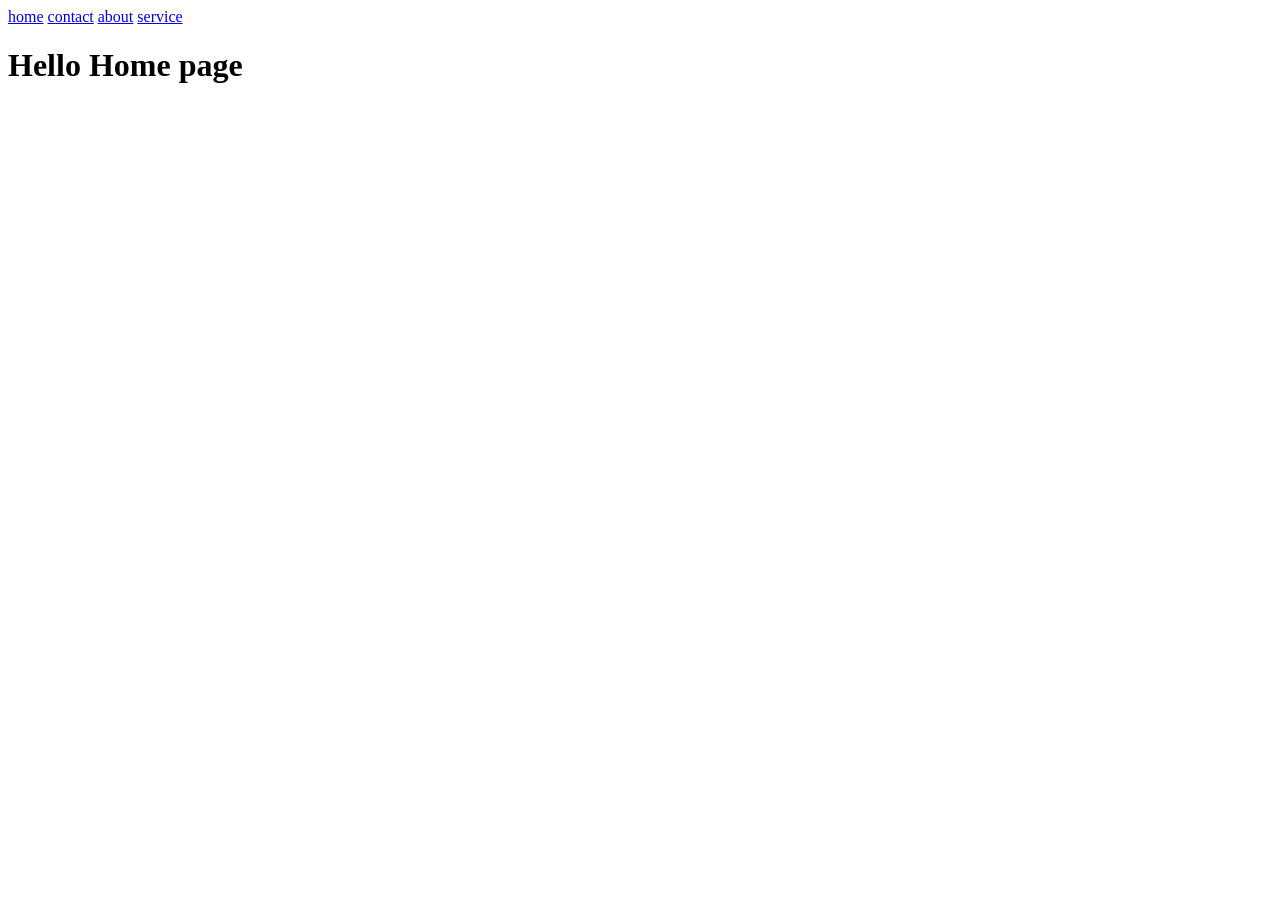
==== index.html @ 3c4987a7 "hello" ====
<!DOCTYPE html>
<html lang="en">
<head>
    <meta charset="UTF-8">
    <meta name="viewport" content="width=device-width, initial-scale=1.0">
    <title>Document</title>
</head>
<body>
    <a href="index.html">home</a>
    <a href="contact.html">contact</a>
    <a href="about.html">about</a>
    <a href="service.html">service</a>
    <h1>Hello Home page</h1>
</body>
</html>
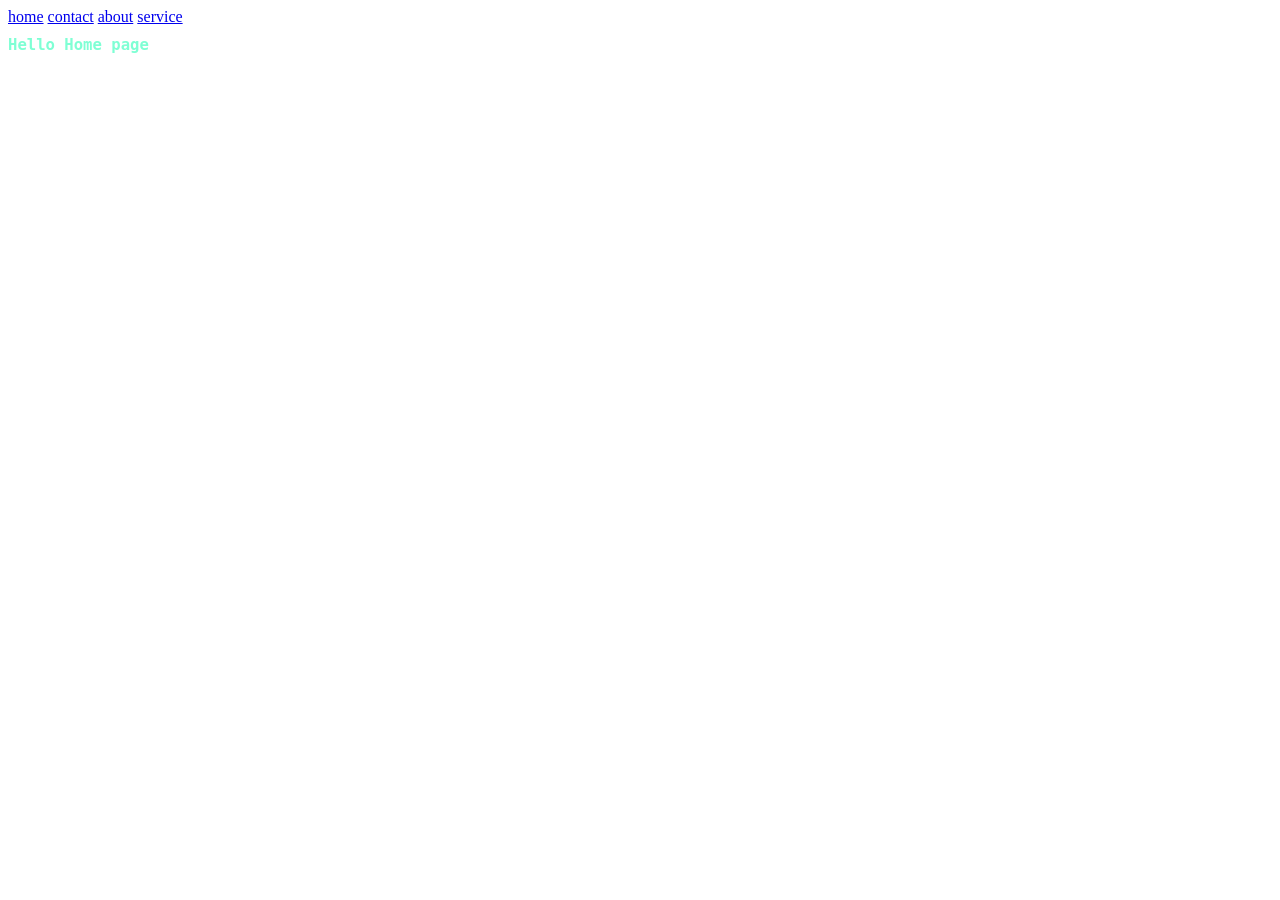
==== commit d41b80bc: "hello hi" ====
--- a/index.html
+++ b/index.html
@@ -4,12 +4,25 @@
     <meta charset="UTF-8">
     <meta name="viewport" content="width=device-width, initial-scale=1.0">
     <title>Document</title>
+    <link rel="stylesheet" href="style.css">
+    <style>
+        h1
+    {
+   color:aquamarine;
+   font-size:larger;
+   font-family:monospace;
+    }
+    </style>
 </head>
 <body>
     <a href="index.html">home</a>
     <a href="contact.html">contact</a>
     <a href="about.html">about</a>
     <a href="service.html">service</a>
-    <h1>Hello Home page</h1>
+    <h1>Hello Home page
+    </h1>
+    
+        
+   
 </body>
 </html>
--- a/style.css
+++ b/style.css
@@ -0,0 +1,6 @@
+h1
+{
+   color:aquamarine;
+   font-size:larger;
+   font-family:monospace;
+}
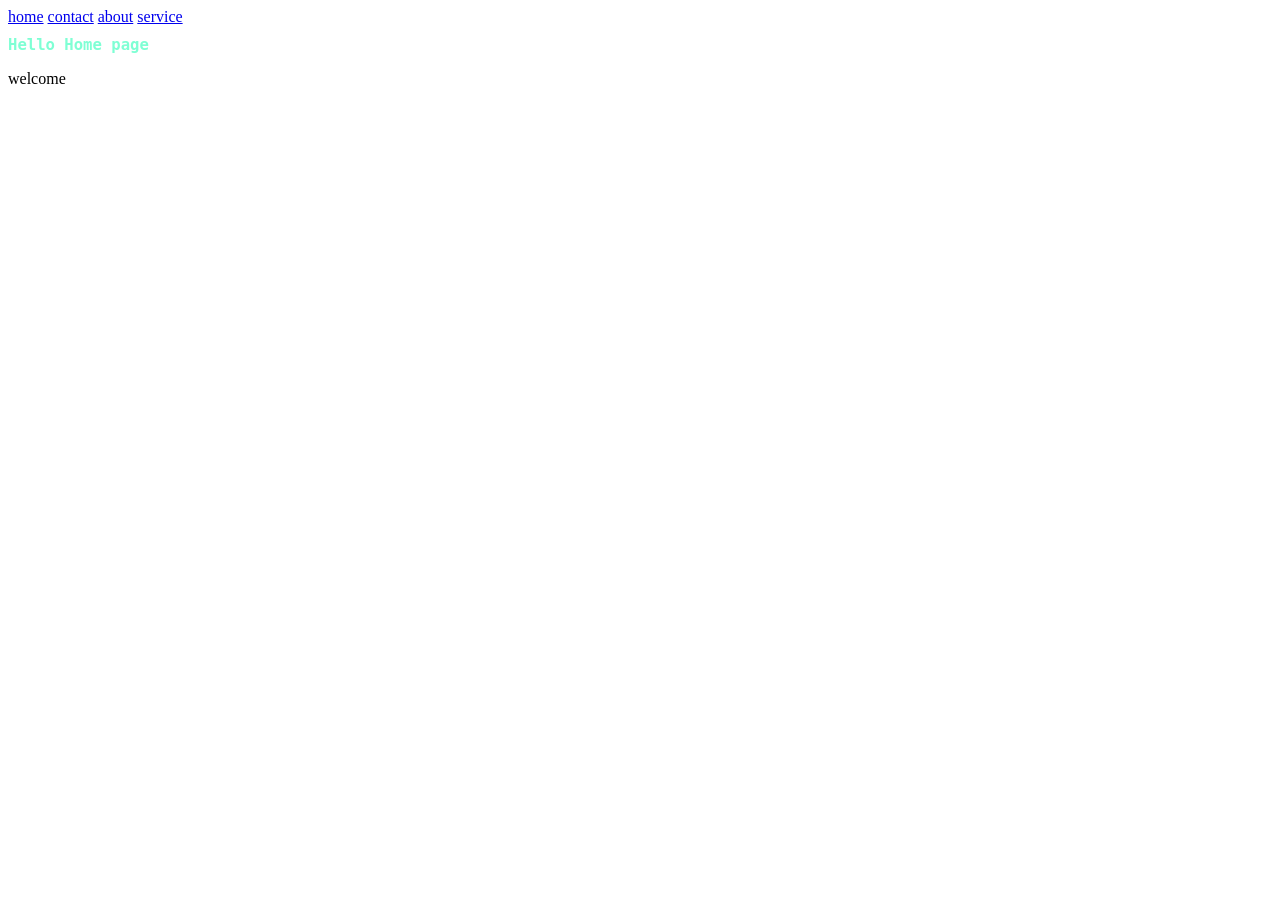
==== commit 43aaa9e0: "Hi" ====
--- a/index.html
+++ b/index.html
@@ -21,7 +21,7 @@
     <a href="service.html">service</a>
     <h1>Hello Home page
     </h1>
-    
+    <p>welcome </p>
         
    
 </body>
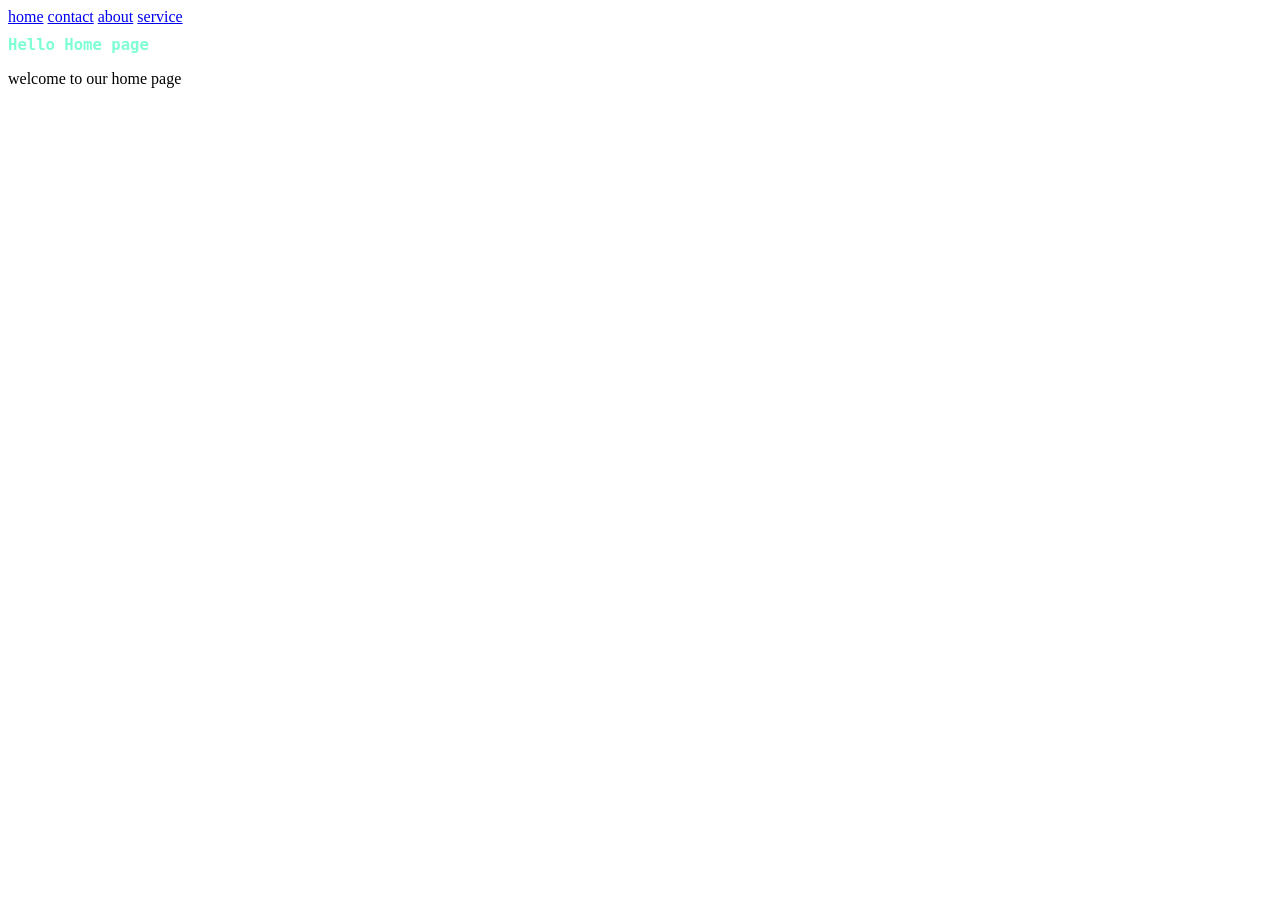
==== commit 380160f7: "hi index page" ====
--- a/index.html
+++ b/index.html
@@ -21,7 +21,7 @@
     <a href="service.html">service</a>
     <h1>Hello Home page
     </h1>
-    <p>welcome </p>
+    <p>welcome to our  home page</p>
         
    
 </body>
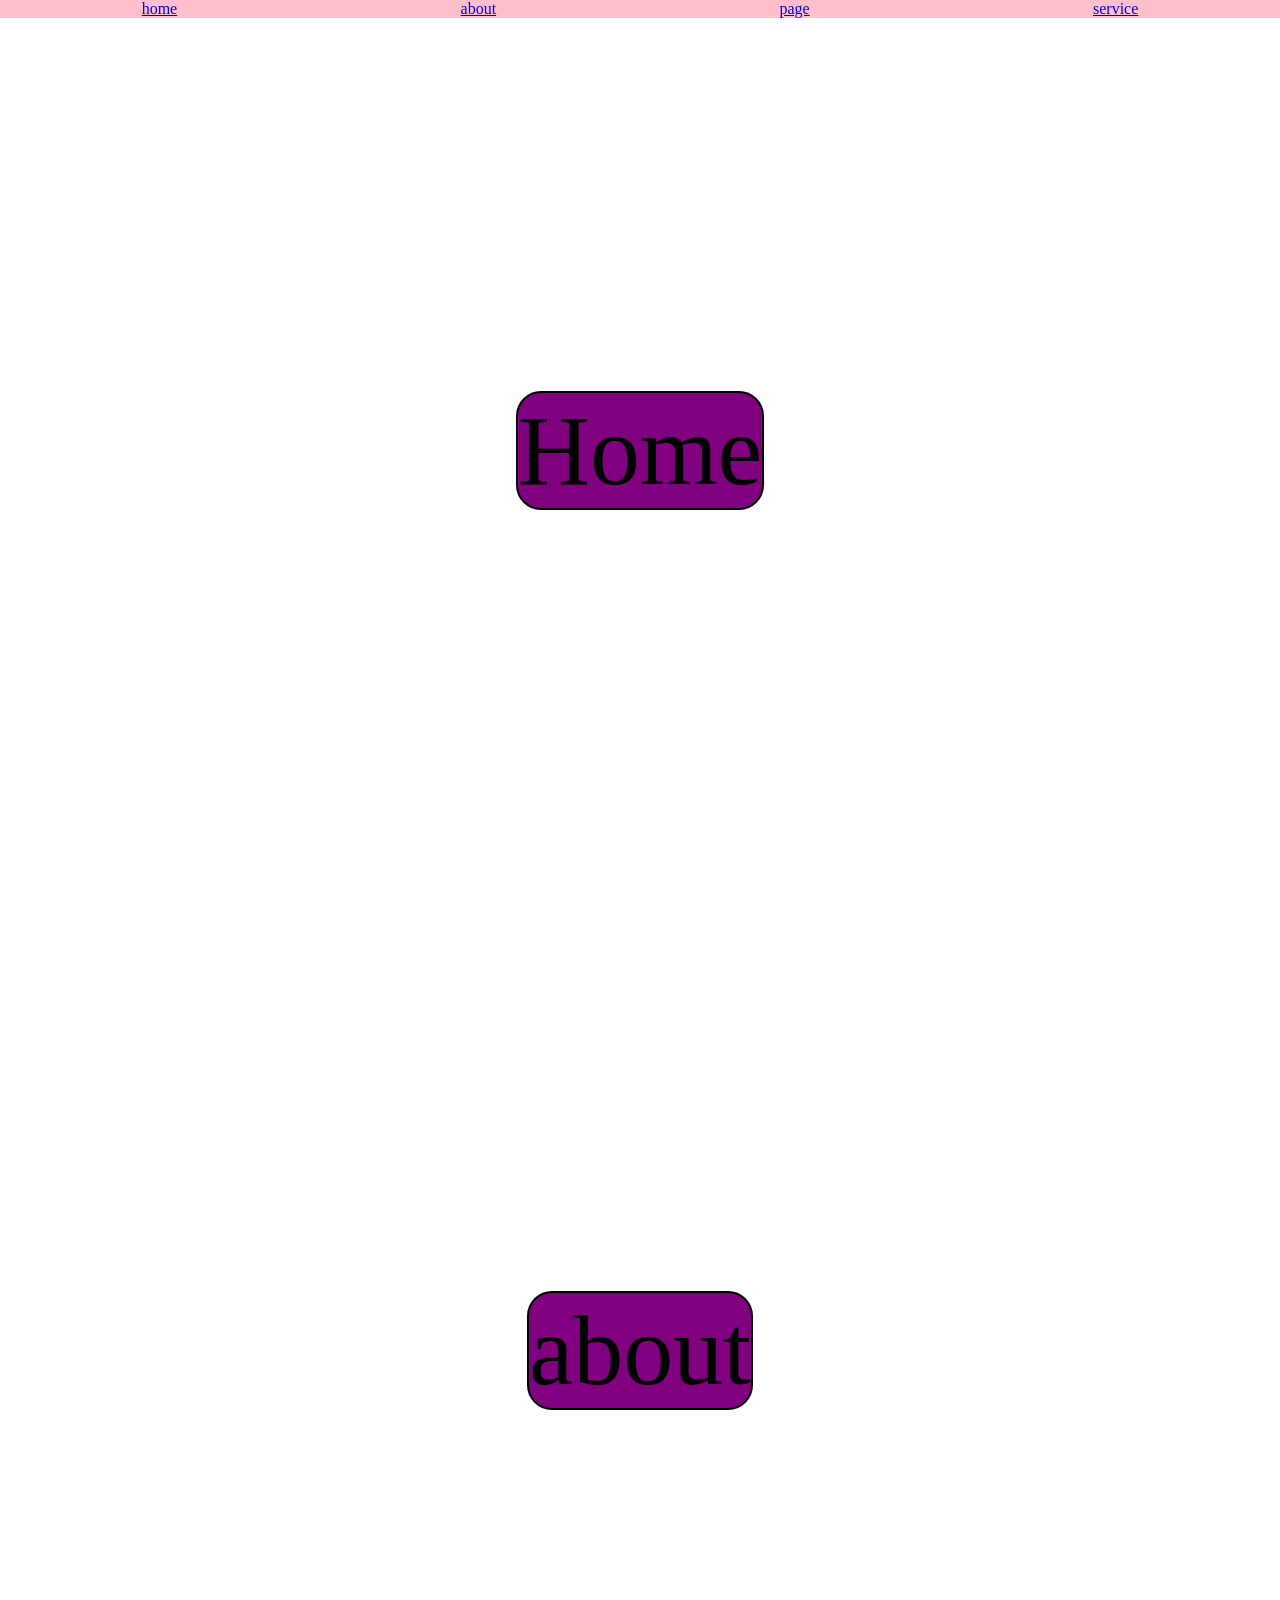
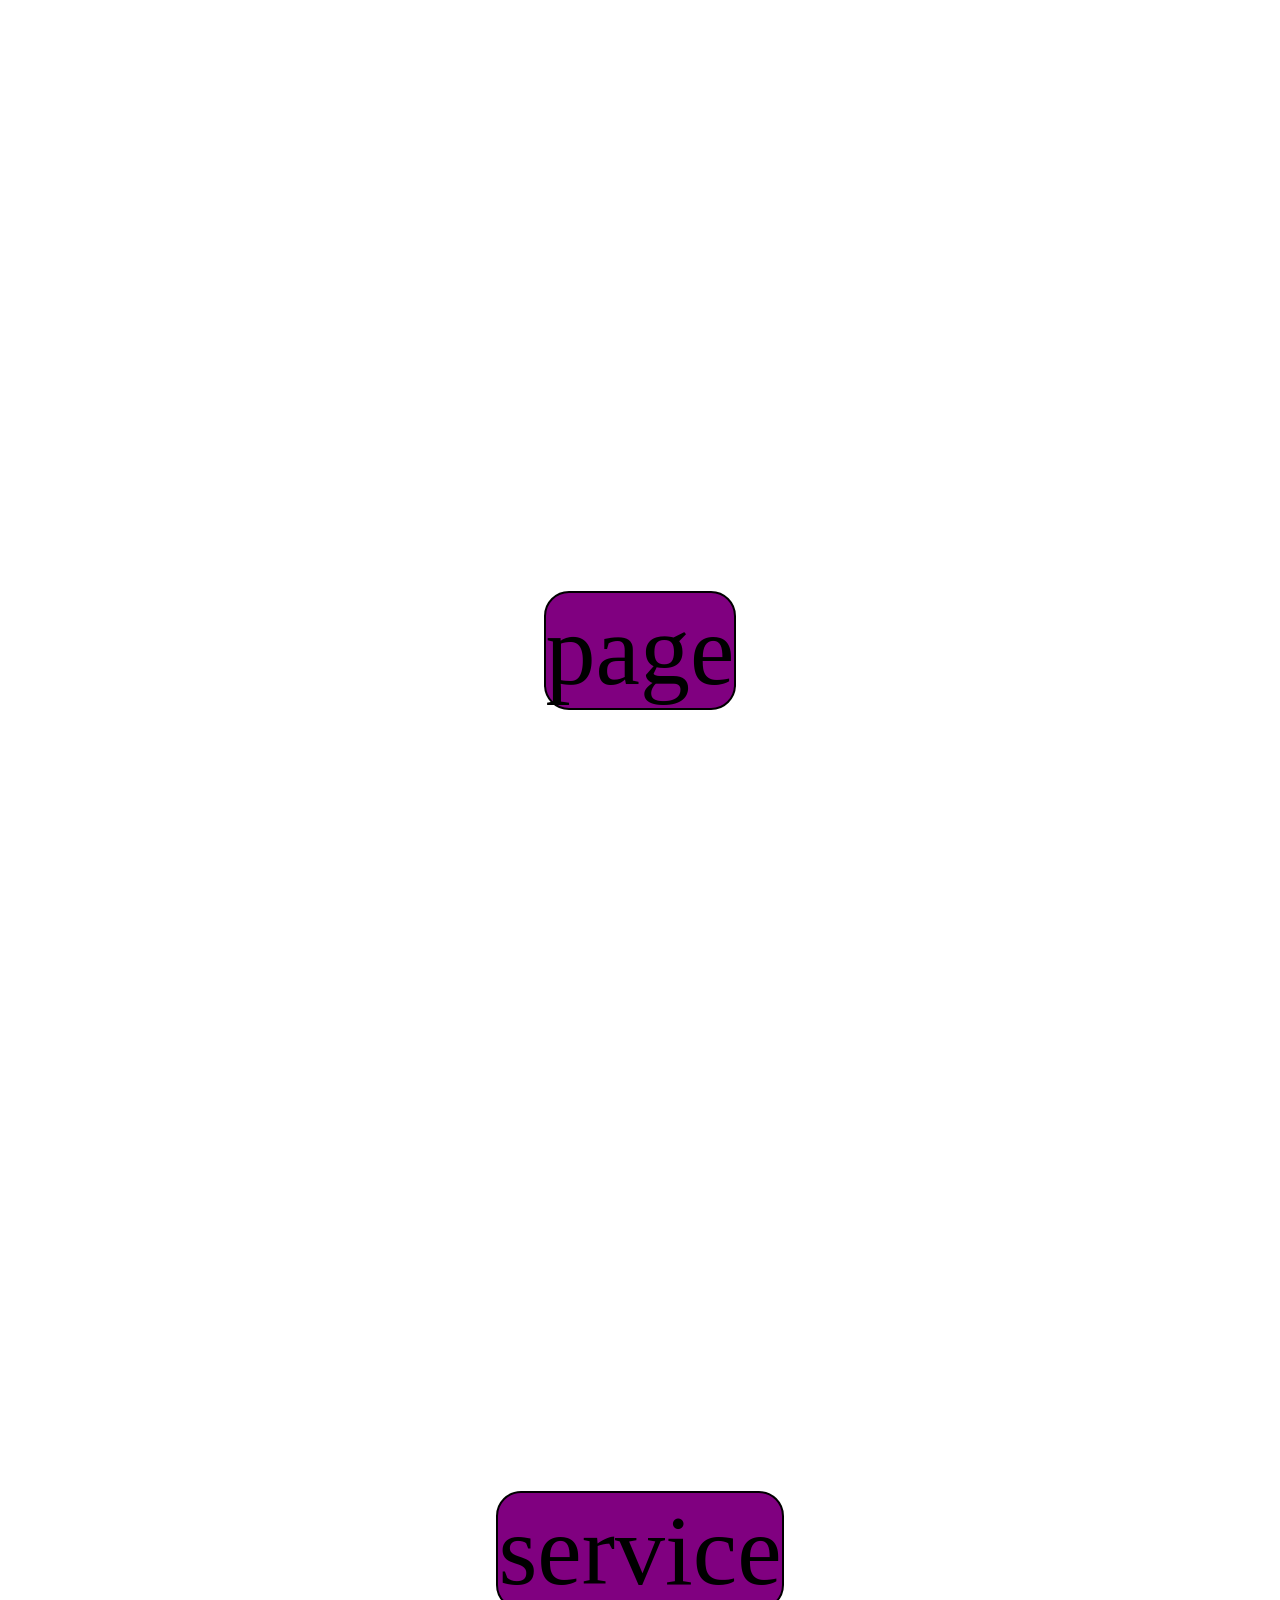
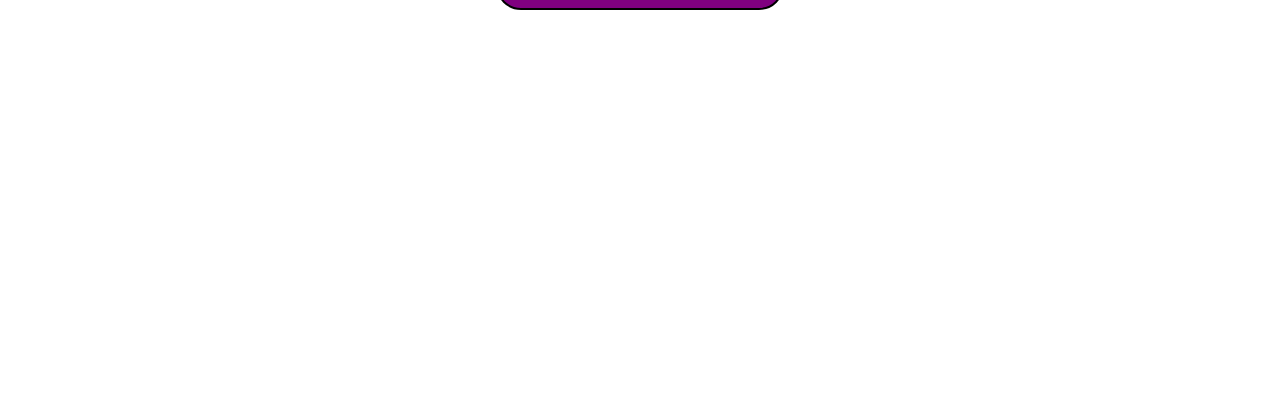
==== commit e0603229: "this is modified files in html fundamentals" ====
--- a/index.html
+++ b/index.html
@@ -4,25 +4,29 @@
     <meta charset="UTF-8">
     <meta name="viewport" content="width=device-width, initial-scale=1.0">
     <title>Document</title>
+    <nav>
+        <a href="#Home">home</a>
+        <a href="#About">about</a>
+        <a href="#Page">page</a>
+        <a href="#Service">service</a>
+    </nav>
     <link rel="stylesheet" href="style.css">
     <style>
         h1
     {
-   color:aquamarine;
+   color:rgb(255, 127, 223);
    font-size:larger;
    font-family:monospace;
     }
     </style>
 </head>
 <body>
-    <a href="index.html">home</a>
-    <a href="contact.html">contact</a>
-    <a href="about.html">about</a>
-    <a href="service.html">service</a>
-    <h1>Hello Home page
-    </h1>
-    <p>welcome to our  home page</p>
-        
+<section id="Home">
+    <div>Home</div>
+</section>
+<section id="About"><div>about </div></section>
+<section id="Page"><div>page</div></section>    
+<section id="Service"><div>service</div></section>     
    
 </body>
 </html>
--- a/style.css
+++ b/style.css
@@ -3,4 +3,40 @@
    color:aquamarine;
    font-size:larger;
    font-family:monospace;
-}+   text-decoration:none;
+}
+body{
+height:100vh;
+margin:0;
+}
+nav{
+   display:flex;
+   justify-content:space-around;
+   background-color:pink;
+   position:fixed;
+   width:100vw;
+}
+img{
+   width:100vw;
+   height:100vh;
+}
+section{
+   width:100vw;
+   height:100vh;
+   display:flex;
+   justify-content:center;
+   align-items:center;
+   font-size:100px;
+   transition:all 0.5s ease-in-out;
+}
+div{
+   border:2px solid black ;
+   background-color:purple;
+   border-radius:25px;
+   transition:all 0.5s ease-in-out;
+}
+div:hover{
+   scale:200%;
+   rotate:30deg;
+   transition:all 0.5s ease-in-out;
+}
